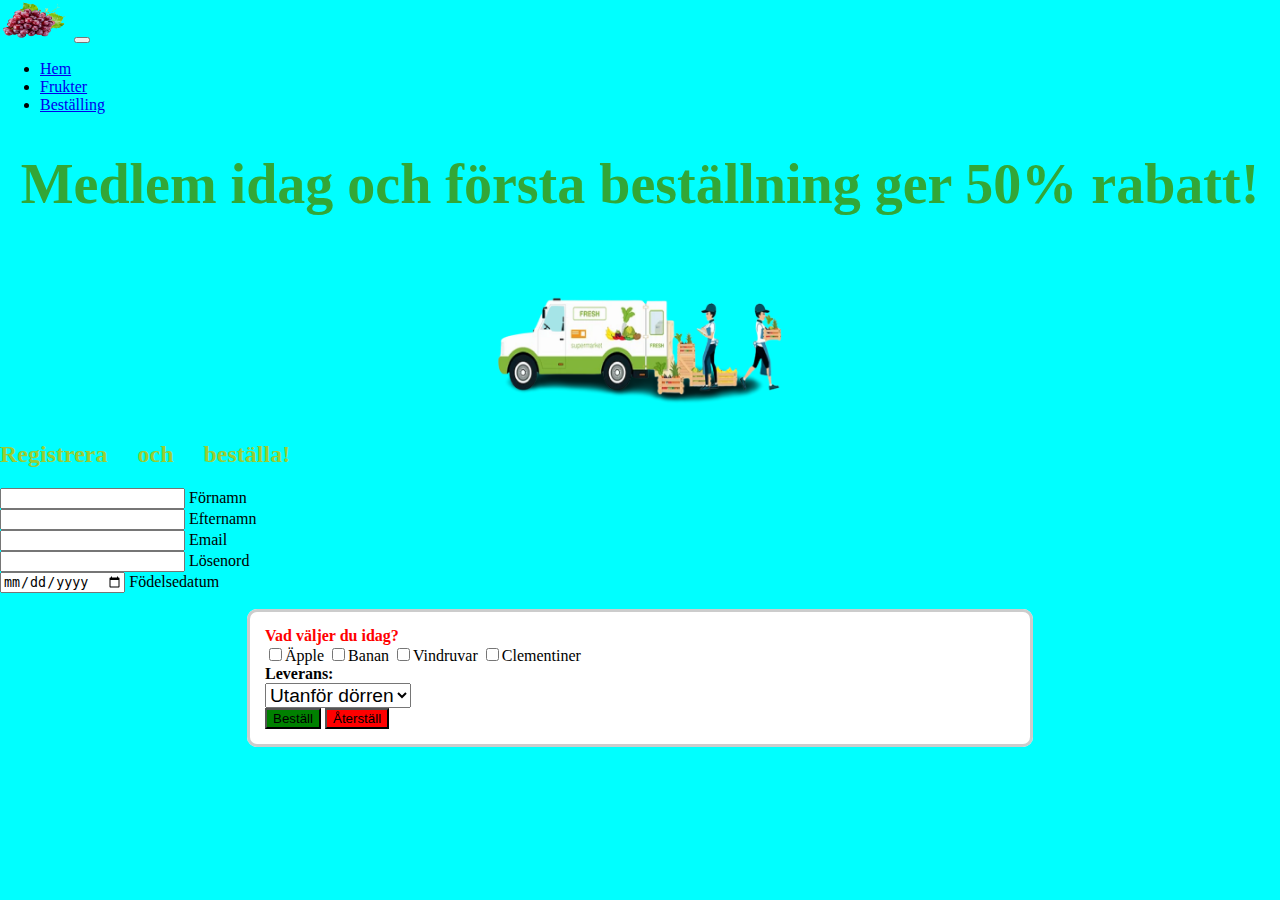
==== bestell.html @ 82c0b349 "Add files via upload" ====
<html lang="en">

<head>
    <meta charset="UTF-8">
    <meta name="viewport" content="width=device-width, initial-scale=1.0">
    <title>Beställing</title>
</head>

<link href="https://cdn.jsdelivr.net/npm/bootstrap@5.0.2/dist/css/bootstrap.min.css" rel="stylesheet"
    integrity="sha384-EVSTQN3/azprG1Anm3QDgpJLIm9Nao0Yz1ztcQTwFspd3yD65VohhpuuCOmLASjC" crossorigin="anonymous">
<link rel="stylesheet" href="stylefrukt.css">
<link rel="stylesheet" href="stylefrukt3.css">

<body>
    <nav class="navbar navbar-expand-lg navbar-light bg-light">
        <div class="container-fluid">
            <img src="Vindruv.png" alt="" width="70px" height="40px">
            <button class="navbar-toggler" type="button" data-bs-toggle="collapse"
                data-bs-target="#navbarSupportedContent" aria-controls="navbarSupportedContent" aria-expanded="false"
                aria-label="Toggle navigation">
                <span class="navbar-toggler-icon"></span>
            </button>
            <div class="collapse navbar-collapse" id="navbarSupportedContent">
                <ul class="navbar-nav me-auto mb-2 mb-lg-0">
                    <li class="nav-item">
                        <a class="nav-link active" aria-current="page" href="./index.html">Hem</a>
                    </li>
                    <li class="nav-item">
                        <a class="nav-link active" aria-current="page" href="./frukt.html">Frukter</a>
                    </li>
                    <li class="nav-item">
                        <a class="nav-link active" aria-current="page" href="#">Beställing</a>
                    </li>
                </ul>
            </div>
        </div>
    </nav>

    <h1>Medlem idag och första beställning ger 50% rabatt!</h1>

    <div class="backbild">
        <img class="sistabild" src="abc.png" alt="backbild">
    </div>

    <!--Section: Content-->
    <section class="mb-5">
        <h2 class="mb-5 text-center" style="color: yellowgreen; font-family: emoji;"><strong>Registrera och
                beställa!</strong></h2>

        <div class="row d-flex justify-content-center">
            <div class="col-md-6">
                <form>
                    <!-- 2 column grid layout with text inputs for the first and last names -->
                    <div class="row mb-4">
                        <div class="col">
                            <div class="form-outline" data-mdb-input-init>
                                <input type="text" id="form3Example1" class="form-control" />
                                <label class="form-label" for="form3Example1">Förnamn</label>
                            </div>
                        </div>
                        <div class="col">
                            <div class="form-outline" data-mdb-input-init>
                                <input type="text" id="form3Example2" class="form-control" />
                                <label class="form-label" for="form3Example2">Efternamn</label>
                            </div>
                        </div>
                    </div>

                    <!-- Email -->
                    <div class="form-outline mb-4" data-mdb-input-init>
                        <input type="email" id="form3Example3" class="form-control" />
                        <label class="form-label" for="form3Example3">Email</label>
                    </div>

                    <!-- Lösenord -->
                    <div class="form-outline mb-4" data-mdb-input-init>
                        <input type="password" id="form3Example4" class="form-control" />
                        <label class="form-label" for="form3Example4">Lösenord</label>
                    </div>

                    <!-- Födelsedag -->
                    <div class="form-outline mb-4" data-mdb-input-init>
                        <input type="date" id="form3Example5" class="form-control" />
                        <label class="form-label" for="form3Example5">Födelsedatum</label>
                    </div>



                </form>
            </div>
        </div>
    </section>

    <form action="">
        <fieldset>
            <strong style="color: red;">Vad väljer du idag?</strong> <br>
            <input type="checkbox" namn="Apple">Äpple
            <input type="checkbox" namn="Banan">Banan
            <input type="checkbox" namn="Vindruv">Vindruvar
            <input type="checkbox" namn="Clementin">Clementiner <br>

            <strong>Leverans:</strong> <br>
            <select name="delivery" style="font-size: larger;">
                <option value="leaveatdoor">Utanför dörren</option>
                <option value="pickup">Hämta i butik</option>
            </select> <br>

            <!-- Submit button -->
            <button type="submit" class="btn btn-primary btn-block mb-4" style="background-color: green;">
                Beställ
            </button>
            <button type="submit" class="btn btn-primary btn-block mb-4" style="background-color: red;">
                Återställ
            </button>
        </fieldset>
    </form>

</body>

</html>
---- stylefrukt.css ----
body {
    background-color: aqua;
    margin: 0 auto;
}

h1 {
    color: #32a737;
    text-align: center;
    font-family: math;
    font-size: 3.5em;
}

p {
    color: red;
    text-align: center;
    font-size: 2em;
}

.hero-section img {
    width: 100%;
    animation: resize 4s infinite;
    /* 4s är animationens totala tid, och infinite gör att den upprepas oändligt */
}

@keyframes resize {
    0% {
        transform: scale(1);
    }

    50% {
        transform: scale(1.25);
    }

    100% {
        transform: scale(1);
    }
}
---- stylefrukt3.css ----
fieldset {
    margin: 0 auto;
    padding: 15px;
    background-color: white;
    border: 3px solid #ccc;
    border-radius: 10px;
    width: 750px;
}

.backbild {
    display: flex;
    justify-content: center;
}

.sistabild {
    width: 300px;
    height: auto;

}
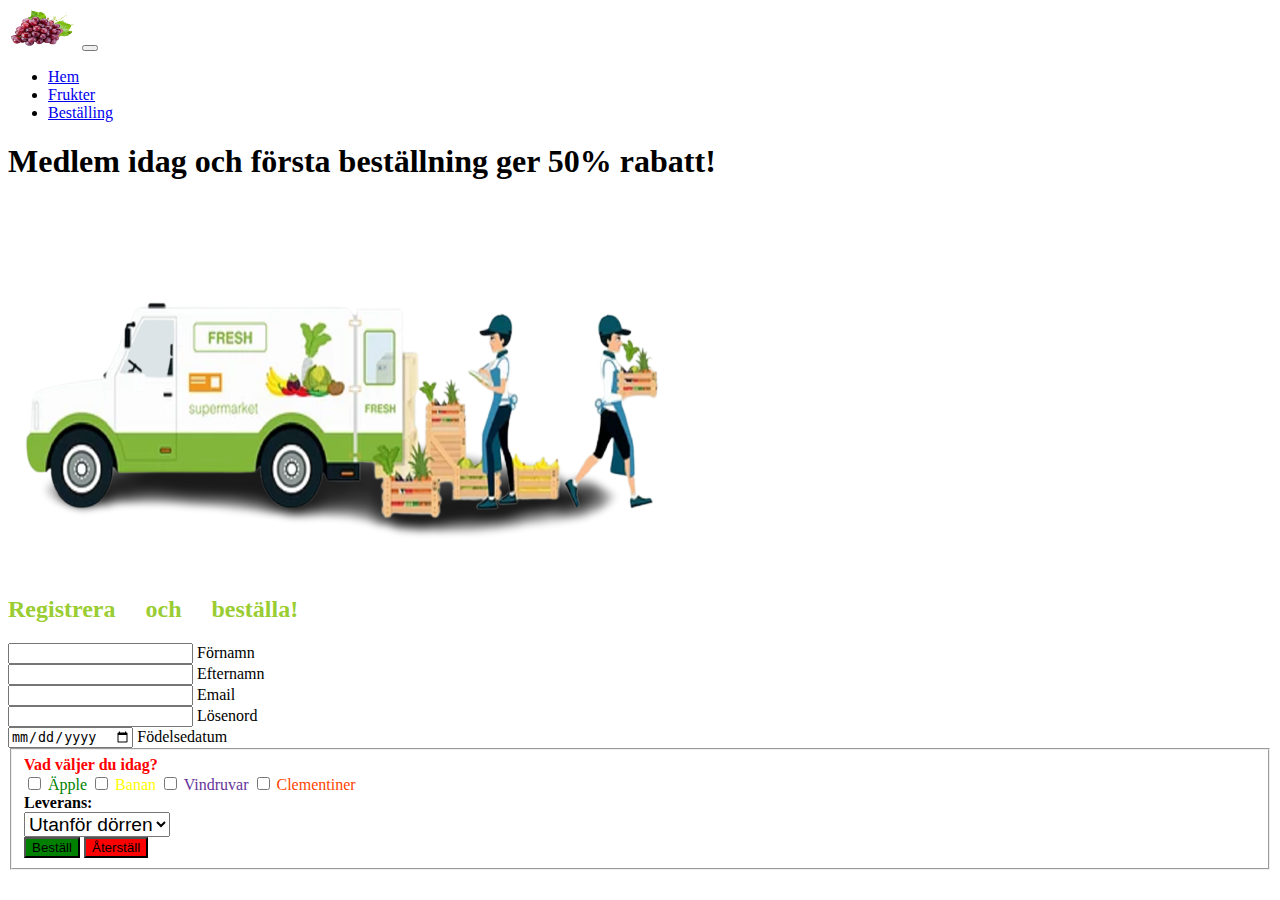
==== commit 476bdfa4: "Update bestell.html" ====
--- a/bestell.html
+++ b/bestell.html
@@ -8,8 +8,8 @@
 
 <link href="https://cdn.jsdelivr.net/npm/bootstrap@5.0.2/dist/css/bootstrap.min.css" rel="stylesheet"
     integrity="sha384-EVSTQN3/azprG1Anm3QDgpJLIm9Nao0Yz1ztcQTwFspd3yD65VohhpuuCOmLASjC" crossorigin="anonymous">
-<link rel="stylesheet" href="stylefrukt.css">
-<link rel="stylesheet" href="stylefrukt3.css">
+<link rel="stylesheet" href="style.css">
+<link rel="stylesheet" href="stylebestell.css">
 
 <body>
     <nav class="navbar navbar-expand-lg navbar-light bg-light">
@@ -84,37 +84,35 @@
                         <label class="form-label" for="form3Example5">Födelsedatum</label>
                     </div>
 
+                    <fieldset>
+                        <strong style="color: red;">Vad väljer du idag?</strong> <br>
+                        <input type="checkbox" namn="Apple"> <a style="color: green;">Äpple</a>
+                        <input type="checkbox" namn="Banan"> <a style="color: yellow;">Banan</a>
+                        <input type="checkbox" namn="Vindruv"> <a style="color: rebeccapurple;">Vindruvar</a>
+                        <input type="checkbox" namn="Clementin"> <a style="color: orangered;">Clementiner</a> <br>
 
+                        <strong>Leverans:</strong> <br>
+                        <select name="delivery" style="font-size: larger;">
+                            <option value="leaveatdoor">Utanför dörren</option>
+                            <option value="pickup">Hämta i butik</option>
+                        </select> <br>
 
+                        <!-- Submit button -->
+                        <button type="submit" class="btn btn-primary btn-block mb-4" style="background-color: green;">
+                            Beställ
+                        </button>
+                        <button type="submit" class="btn btn-primary btn-block mb-4" style="background-color: red;">
+                            Återställ
+                        </button>
+                    </fieldset>
                 </form>
             </div>
         </div>
-    </section>
 
-    <form action="">
-        <fieldset>
-            <strong style="color: red;">Vad väljer du idag?</strong> <br>
-            <input type="checkbox" namn="Apple">Äpple
-            <input type="checkbox" namn="Banan">Banan
-            <input type="checkbox" namn="Vindruv">Vindruvar
-            <input type="checkbox" namn="Clementin">Clementiner <br>
-
-            <strong>Leverans:</strong> <br>
-            <select name="delivery" style="font-size: larger;">
-                <option value="leaveatdoor">Utanför dörren</option>
-                <option value="pickup">Hämta i butik</option>
-            </select> <br>
-
-            <!-- Submit button -->
-            <button type="submit" class="btn btn-primary btn-block mb-4" style="background-color: green;">
-                Beställ
-            </button>
-            <button type="submit" class="btn btn-primary btn-block mb-4" style="background-color: red;">
-                Återställ
-            </button>
-        </fieldset>
-    </form>
-
+        <!--Script-->
+        <script src="https://cdn.jsdelivr.net/npm/bootstrap@5.0.2/dist/js/bootstrap.bundle.min.js"
+            integrity="sha384-MrcW6ZMFYlzcLA8Nl+NtUVF0sA7MsXsP1UyJoMp4YLEuNSfAP+JcXn/tWtIaxVXM"
+            crossorigin="anonymous"></script>
 </body>
 
-</html>+</html>
